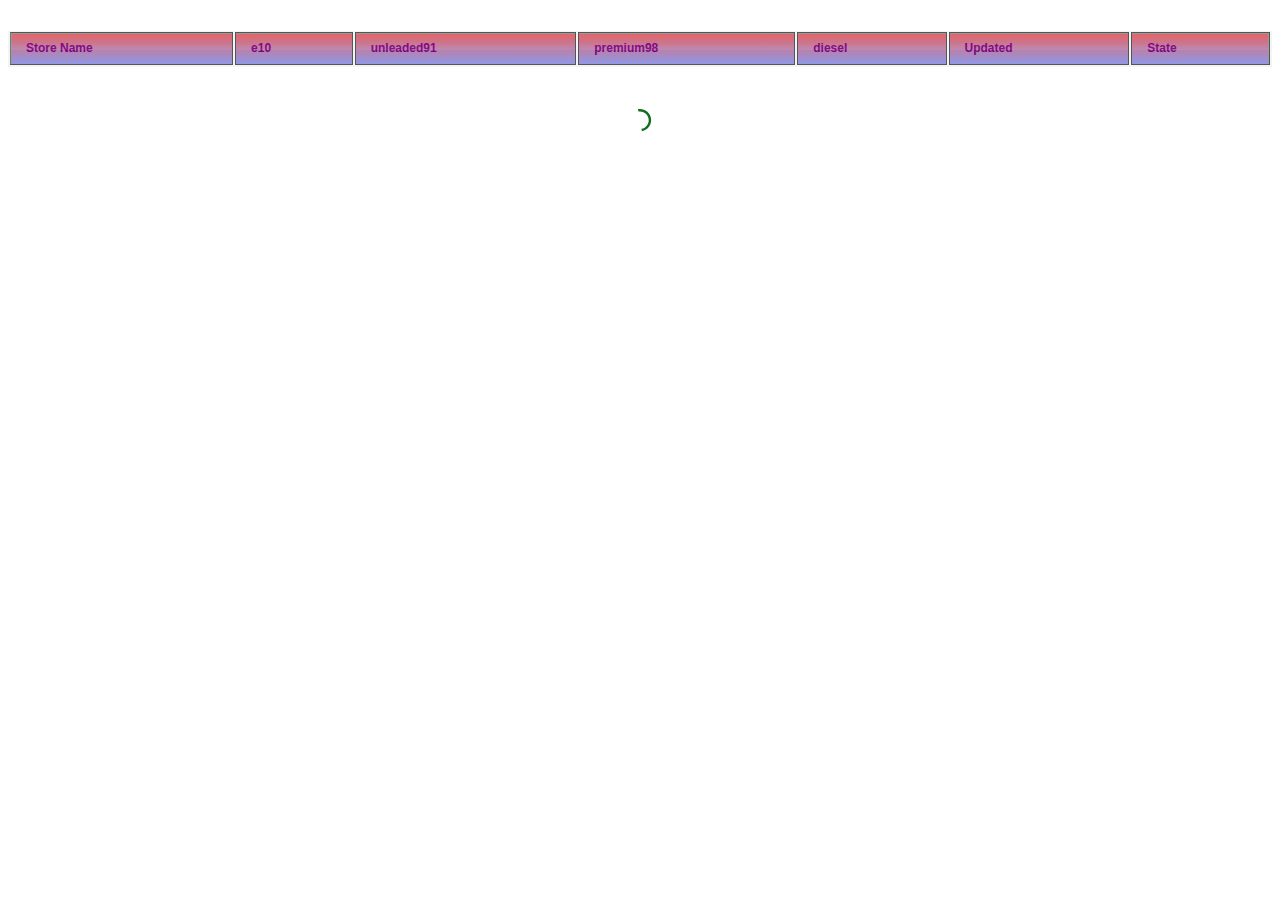
==== cosco/index.html @ 7b8d2887 "fuel app" ====
<!DOCTYPE html>
<html lang="en">
<head>
  <meta charset="UTF-8">
  <link rel="shortcut icon" href="./images/fuel.png" type="image/x-icon">
  <meta http-equiv="X-UA-Compatible" content="IE=edge">
  <meta name="viewport" content="width=device-width, initial-scale=1.0">
  <meta name="keywords" content="7-eleven, cheap fuel price">
  <title>7-twelve</title>
  <link rel="stylesheet" href="./styles.css">
</head>
<body>
  <div class="container">
    <table id="fuelTable">
      <thead>
        <tr>
          <th>Store Name</th>
          <th>e10</th>
          <th>unleaded91</th>
          <th>premium98</th>
          <th>diesel</th>
          <th>Updated</th>
          <th>State</th>
        </tr>
      </thead>
      <tbody class="responsive-table"></tbody>
    </table>
  </div>
  <div class="loader loader--style3" title="2">
    <svg version="1.1" id="loader-1" xmlns="http://www.w3.org/2000/svg" xmlns:xlink="http://www.w3.org/1999/xlink" x="50px" y="5px"
      width="30px" height="30px" viewBox="0 0 50 50" style="enable-background:new 0 0 50 50;" xml:space="preserve">
    <path fill="#fefefe" d="M43.935,25.145c0-10.318-8.364-18.683-18.683-18.683c-10.318,0-18.683,8.365-18.683,18.683h4.068c0-8.071,6.543-14.615,14.615-14.615c8.072,0,14.615,6.543,14.615,14.615H43.935z">
      <animateTransform attributeType="xml"
        attributeName="transform"
        type="rotate"
        from="0 25 25"
        to="360 25 25"
        dur="0.6s"
        repeatCount="indefinite"/>
      </path>
    </svg>
  </div>

  <script src="./main.js"></script>
</body>

</html>
---- cosco/styles.css ----
body {
  color: #444;
  font: 100%/30px 'Helvetica Neue', helvetica, arial, sans-serif;
  text-shadow: 0 1px 0 #fff;
}

strong {
  font-weight: bold;
}

em {
  font-style: italic;
}

table {
  background: #f1f5f5;
  border-collapse: separate;
  box-shadow: inset 0 1px 0 #fff;
  font-size: 12px;
  line-height: 11px;
  margin: 30px auto;
  text-align: left;
  width: 100%;
}

th {
  background: linear-gradient(#e66465, #9198e5);;
  border: 1px solid #555;
  box-shadow: inset 0 1px 0 #999;
  color: purple;
  font-weight: bold;
  padding: 10px 15px;
  position: relative;
  text-shadow: none;
}

th:after {
  background: linear-gradient(rgba(255,255,255,0), rgba(255,255,255,.08));
  content: '';
  display: block;
  height: 25%;
  left: 0;
  margin: 1px 0 0 0;
  position: absolute;
  top: 25%;
  width: 100%;
}

th:first-child {
  border-left: 1px solid #777;
  box-shadow: inset 1px 1px 0 #999;
}

th:last-child {
  box-shadow: inset -1px 1px 0 #999;
}

td {
  font-weight: bold;
  border-right: 1px solid #fff;
  border-left: 1px solid #e8e8e8;
  border-top: 1px solid #fff;
  border-bottom: 1px solid #e8e8e8;
  padding: 10px 15px;
  position: relative;
  transition: all 300ms;
}

td:first-child {
  box-shadow: inset 1px 0 0 #fff;
}

td:last-child {
  border-right: 1px solid #e8e8e8;
  box-shadow: inset -1px 0 0 #fff;
}

tr {
  background: #f1f1f1;
}

tr:nth-child(odd) td {
  background: #f1f1f1;
}

tr:last-of-type td {
  box-shadow: inset 0 -1px 0 #fff;
}

tr:last-of-type td:first-child {
  box-shadow: inset 1px -1px 0 #fff;
}

tr:last-of-type td:last-child {
  box-shadow: inset -1px -1px 0 #fff;
}

tr:nth-child(3) td,
tr:nth-child(6) td,
tr:nth-child(n+10):nth-child(-n+12) td  {
  box-shadow: inset 0 -1px 0 #eee;
  background: #e7e6eb;
}

tbody:hover tr:hover td {
  color: #444;
  text-shadow: 0 1px 0 #fff;
}

.loader {
  margin: 0 auto;
  height: 100px;
  width: 20%;
  text-align: center;
  padding: 0.5em;
  display: block;
  vertical-align: top;
}

svg path,
svg rect {
  fill: #0f6f1d;
}

#lat:active,
#lng:active {
  color: rgb(255, 255, 255);
  background-color: rgb(42, 42, 45);
}

#lat:hover,
#lng:hover {
  background-color: #ffffff;
}
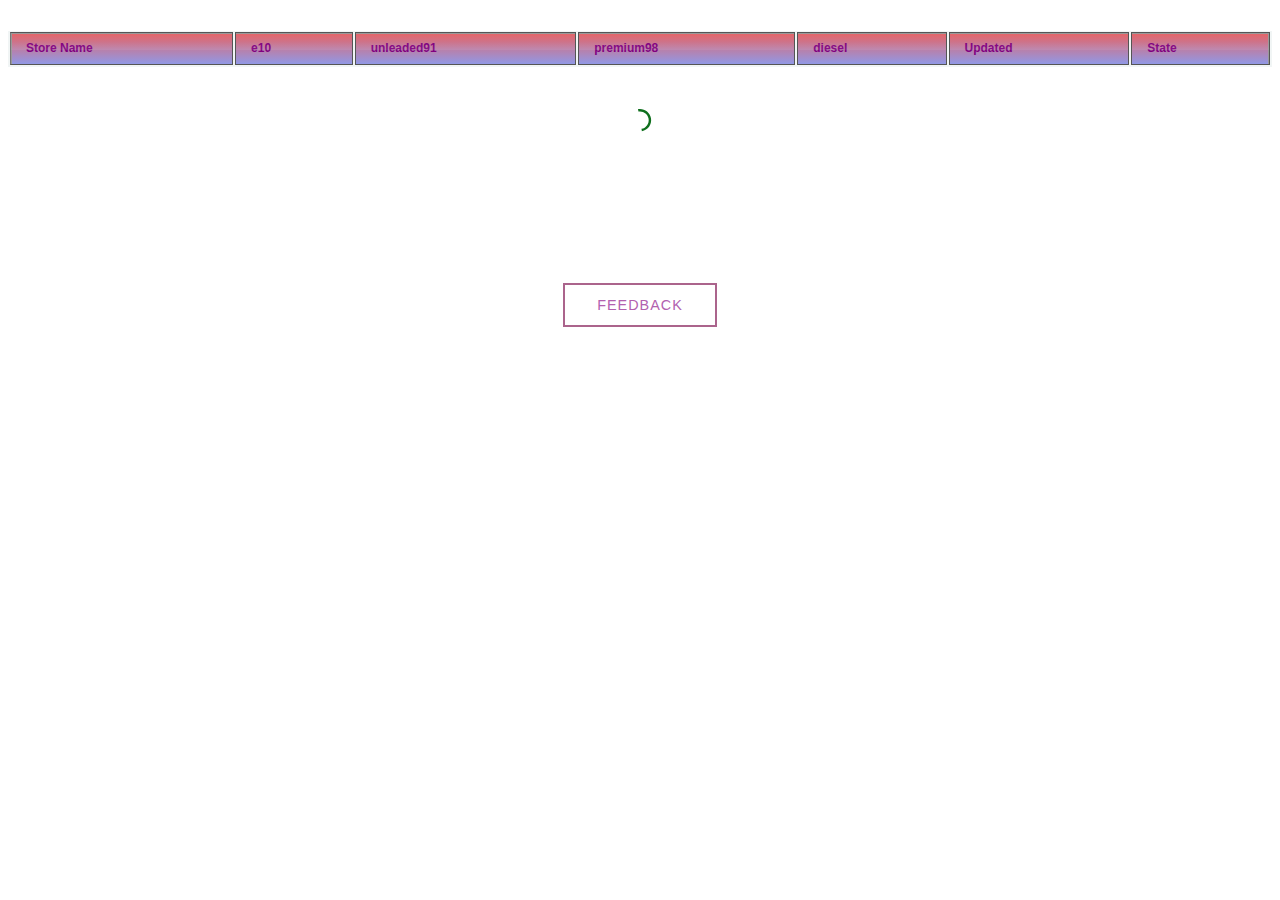
==== commit 26c8acd7: "form added" ====
--- a/cosco/index.html
+++ b/cosco/index.html
@@ -8,8 +8,10 @@
   <meta name="keywords" content="7-eleven, cheap fuel price">
   <title>7-twelve</title>
   <link rel="stylesheet" href="./styles.css">
+  <link rel="stylesheet" href="../feedback/css/button.css">
 </head>
 <body>
+
   <div class="container">
     <table id="fuelTable">
       <thead>
@@ -41,7 +43,17 @@
     </svg>
   </div>
 
+  <div id="feedback-button-container">
+
+    <div class="feedback-button" id="feedback-button">
+      <div id="feedback-slide"></div>
+      <a href="../feedback/index.html">Feedback</a>
+    </div>
+  </div>
+
+
   <script src="./main.js"></script>
+  <script src="../feedback/js/website_load.js"></script>
 </body>
 
 </html>
--- a/feedback/css/button.css
+++ b/feedback/css/button.css
@@ -0,0 +1,62 @@
+#feedback-button-container {
+  width: 100%;
+  margin: 0 auto;
+  padding: 50px 0 150px 0;
+  display: flex;
+  flex-direction: row;
+  flex-wrap: wrap;
+  justify-content: center;
+}
+.feedback-button {
+  display: inline-flex;
+  height: 40px;
+  width: 150px;
+  border: 2px solid #BFC0C0;
+  margin: 20px 20px 20px 20px;
+  color: #BFC0C0;
+  text-transform: uppercase;
+  text-decoration: none;
+  font-size: .9em;
+  letter-spacing: 1.5px;
+  align-items: center;
+  justify-content: center;
+  overflow: hidden;
+}
+
+.feedback-button a {
+  color: #b261af;
+  text-decoration: none;
+  letter-spacing: 1px;
+}
+
+
+#feedback-button {
+  position: relative;
+  overflow: hidden;
+  cursor: pointer;
+  border: 2px solid #ab648c;
+}
+
+#feedback-button a {
+  position: relative;
+  transition: all .35s ease-Out;
+}
+
+#feedback-slide {
+  width: 100%;
+  height: 100%;
+  left: -200px;
+  background: #b261af;
+  position: absolute;
+  transition: all .35s ease-Out;
+  bottom: 0;
+}
+
+#feedback-button:hover #feedback-slide {
+  left: 0;
+
+}
+
+#feedback-button:hover a {
+  color: #ffffff;
+}
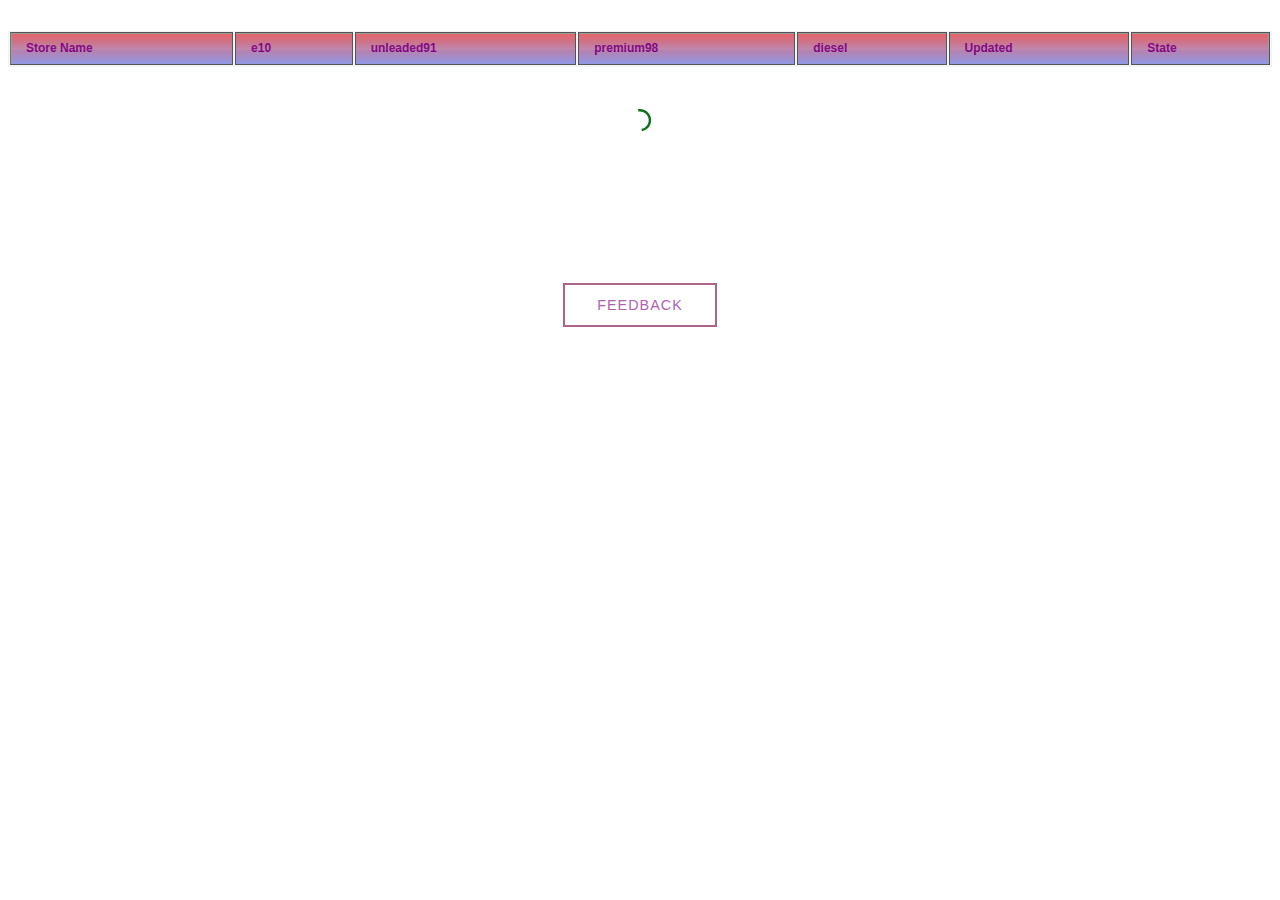
==== commit 0956be4c: "updateeed dis" ====
--- a/cosco/index.html
+++ b/cosco/index.html
@@ -8,7 +8,8 @@
   <meta name="keywords" content="7-eleven, cheap fuel price">
   <title>7-twelve</title>
   <link rel="stylesheet" href="./styles.css">
-  <link rel="stylesheet" href="../feedback/css/button.css">
+  <link rel="stylesheet" href="./feedback/css/button.css">
+  <script type="text/javascript" src="https://cdnjs.buymeacoffee.com/1.0.0/button.prod.min.js" data-name="bmc-button" data-slug="prgrmr" data-color="#d17a7a" data-emoji="" data-font="Cookie" data-text="Buy me a coffee" data-outline-color="#000000" data-font-color="#000000" data-coffee-color="#FFDD00"></script>
 </head>
 <body>
 
@@ -47,13 +48,13 @@
 
     <div class="feedback-button" id="feedback-button">
       <div id="feedback-slide"></div>
-      <a href="../feedback/index.html">Feedback</a>
+      <a href="./feedback/index.html">Feedback</a>
     </div>
   </div>
 
 
   <script src="./main.js"></script>
-  <script src="../feedback/js/website_load.js"></script>
+  <script src="./feedback/js/website_load.js"></script>
 </body>
 
 </html>
--- a/cosco/feedback/css/button.css
+++ b/cosco/feedback/css/button.css
@@ -0,0 +1,62 @@
+#feedback-button-container {
+  width: 100%;
+  margin: 0 auto;
+  padding: 50px 0 150px 0;
+  display: flex;
+  flex-direction: row;
+  flex-wrap: wrap;
+  justify-content: center;
+}
+.feedback-button {
+  display: inline-flex;
+  height: 40px;
+  width: 150px;
+  border: 2px solid #BFC0C0;
+  margin: 20px 20px 20px 20px;
+  color: #BFC0C0;
+  text-transform: uppercase;
+  text-decoration: none;
+  font-size: .9em;
+  letter-spacing: 1.5px;
+  align-items: center;
+  justify-content: center;
+  overflow: hidden;
+}
+
+.feedback-button a {
+  color: #b261af;
+  text-decoration: none;
+  letter-spacing: 1px;
+}
+
+
+#feedback-button {
+  position: relative;
+  overflow: hidden;
+  cursor: pointer;
+  border: 2px solid #ab648c;
+}
+
+#feedback-button a {
+  position: relative;
+  transition: all .35s ease-Out;
+}
+
+#feedback-slide {
+  width: 100%;
+  height: 100%;
+  left: -200px;
+  background: #b261af;
+  position: absolute;
+  transition: all .35s ease-Out;
+  bottom: 0;
+}
+
+#feedback-button:hover #feedback-slide {
+  left: 0;
+
+}
+
+#feedback-button:hover a {
+  color: #ffffff;
+}
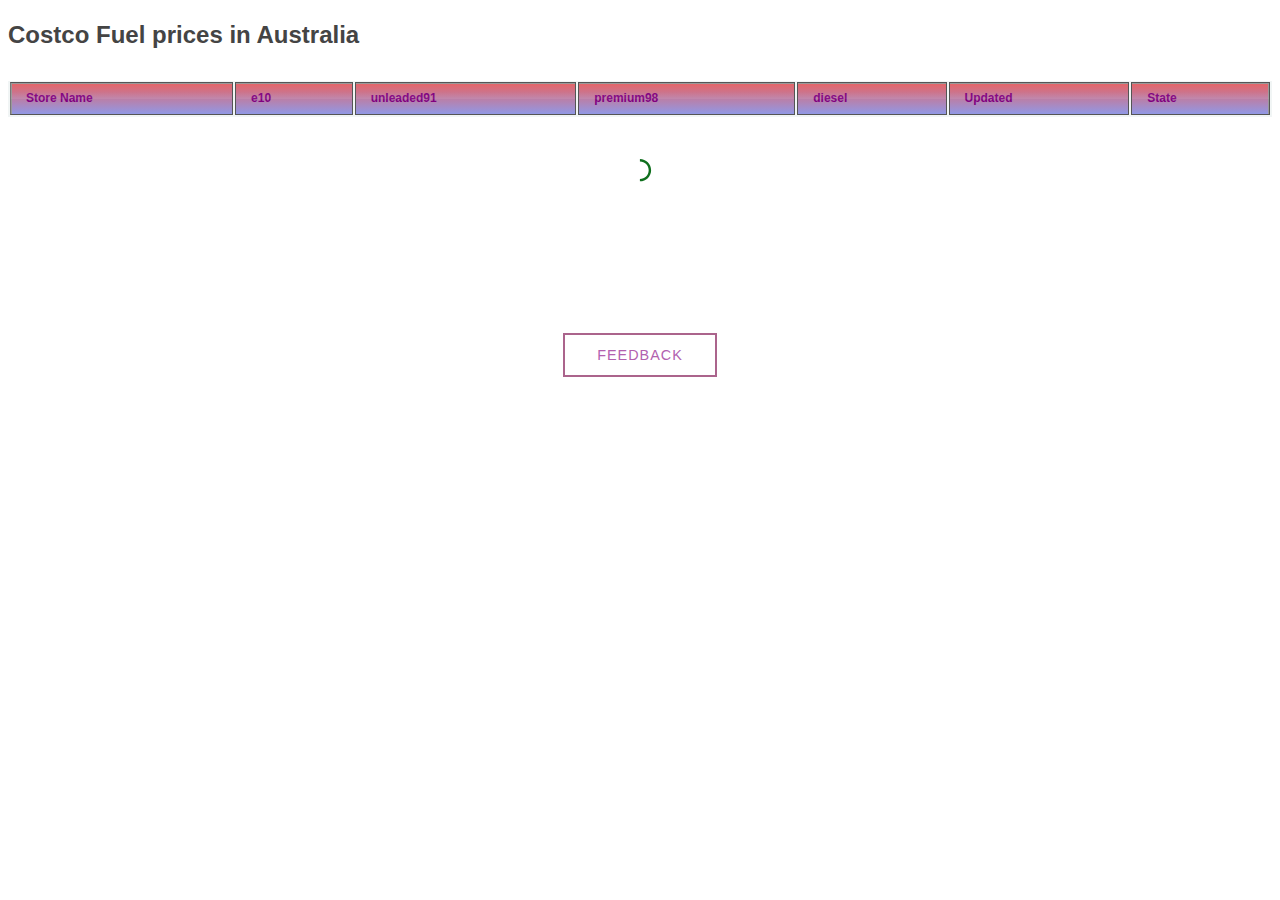
==== commit be2d9d48: "updated no don" ====
--- a/cosco/index.html
+++ b/cosco/index.html
@@ -9,10 +9,10 @@
   <title>7-twelve</title>
   <link rel="stylesheet" href="./styles.css">
   <link rel="stylesheet" href="./feedback/css/button.css">
-  <script type="text/javascript" src="https://cdnjs.buymeacoffee.com/1.0.0/button.prod.min.js" data-name="bmc-button" data-slug="prgrmr" data-color="#d17a7a" data-emoji="" data-font="Cookie" data-text="Buy me a coffee" data-outline-color="#000000" data-font-color="#000000" data-coffee-color="#FFDD00"></script>
+  <!-- <script type="text/javascript" src="https://cdnjs.buymeacoffee.com/1.0.0/button.prod.min.js" data-name="bmc-button" data-slug="prgrmr" data-color="#d17a7a" data-emoji="" data-font="Cookie" data-text="Buy me a coffee" data-outline-color="#000000" data-font-color="#000000" data-coffee-color="#FFDD00"></script> -->
 </head>
 <body>
-
+  <h2>Costco Fuel prices in Australia</h2>
   <div class="container">
     <table id="fuelTable">
       <thead>
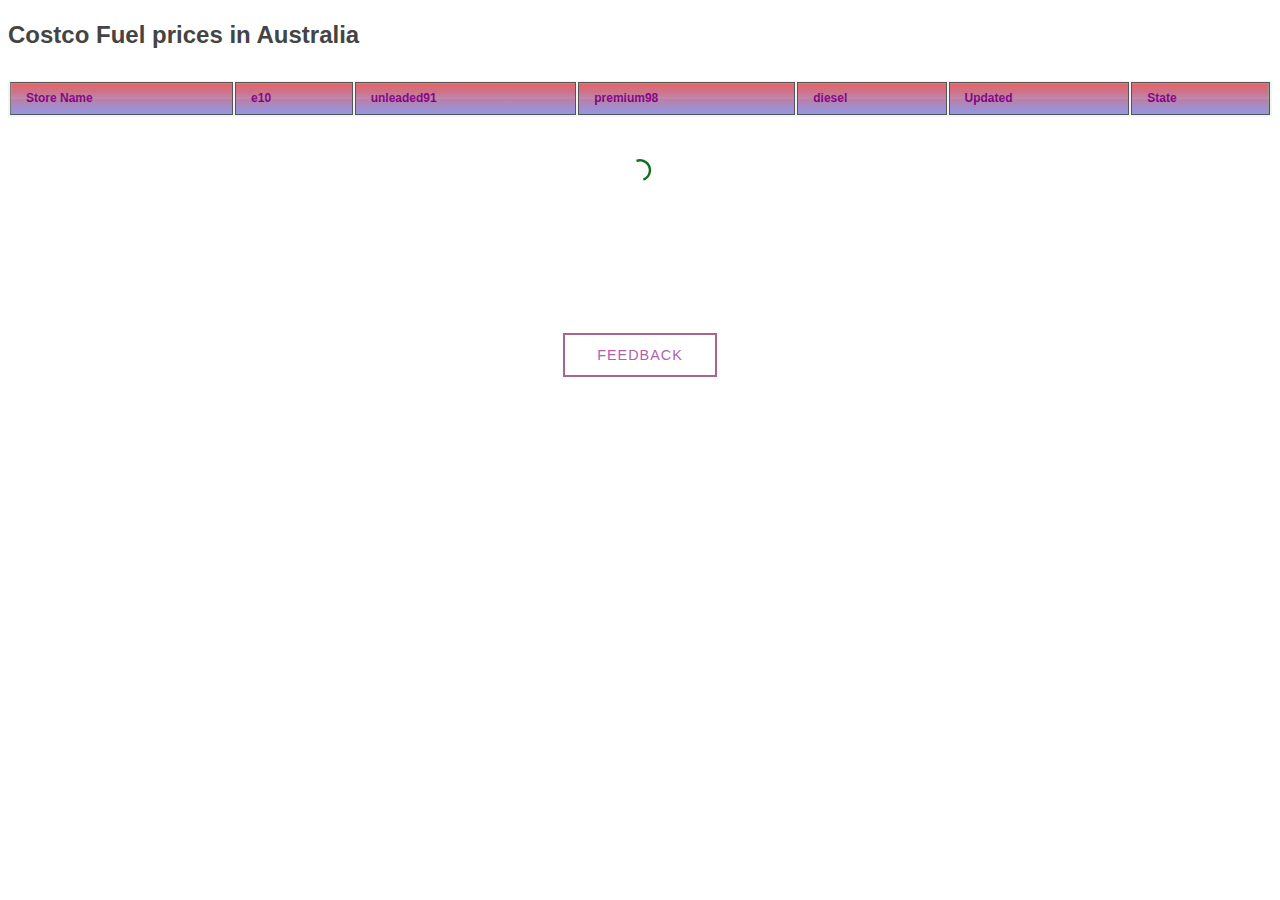
==== commit d08f0acf: "update meta title" ====
--- a/cosco/index.html
+++ b/cosco/index.html
@@ -6,7 +6,7 @@
   <meta http-equiv="X-UA-Compatible" content="IE=edge">
   <meta name="viewport" content="width=device-width, initial-scale=1.0">
   <meta name="keywords" content="7-eleven, cheap fuel price">
-  <title>7-twelve</title>
+  <title>Fuel check</title>
   <link rel="stylesheet" href="./styles.css">
   <link rel="stylesheet" href="./feedback/css/button.css">
   <!-- <script type="text/javascript" src="https://cdnjs.buymeacoffee.com/1.0.0/button.prod.min.js" data-name="bmc-button" data-slug="prgrmr" data-color="#d17a7a" data-emoji="" data-font="Cookie" data-text="Buy me a coffee" data-outline-color="#000000" data-font-color="#000000" data-coffee-color="#FFDD00"></script> -->
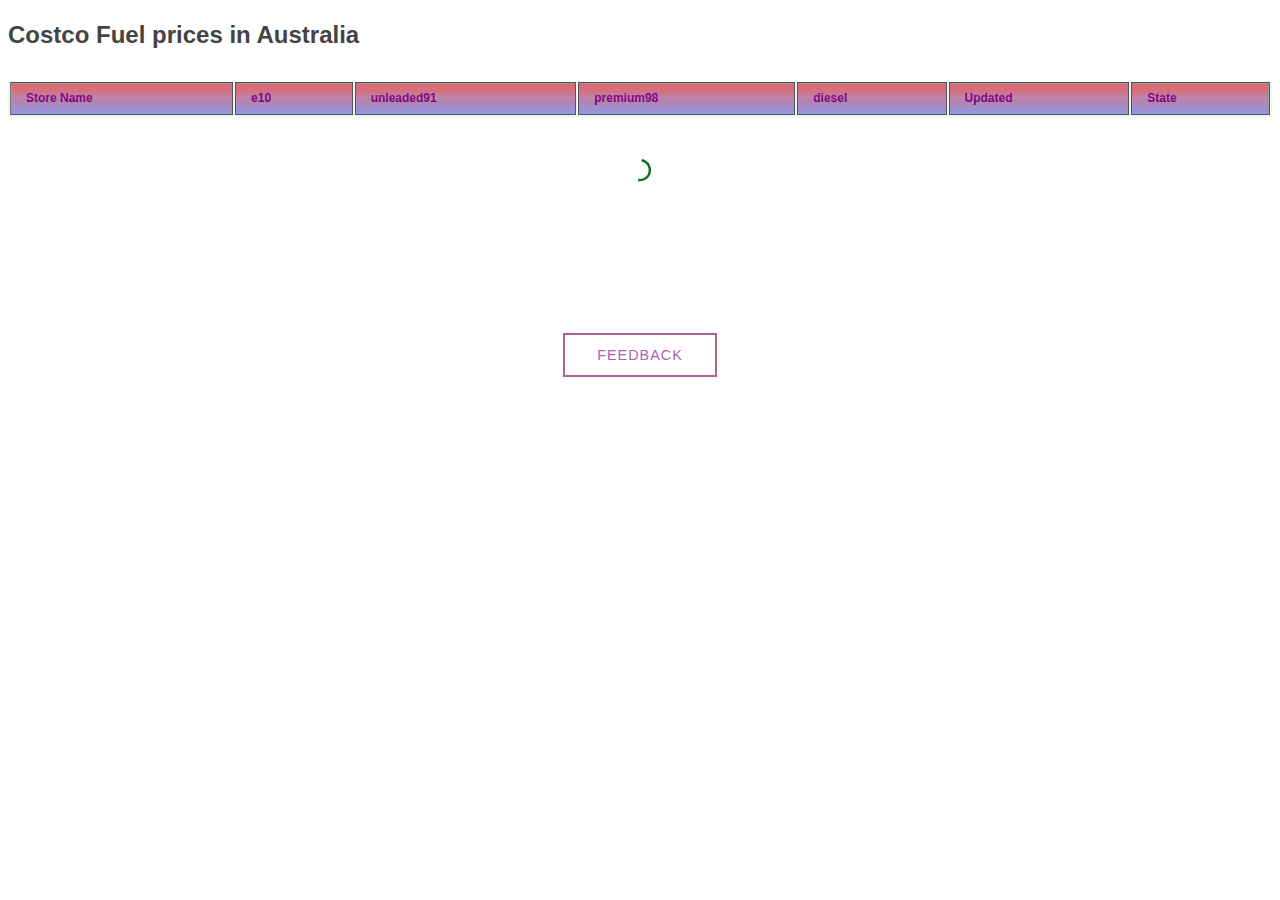
==== commit 102c2a06: "added date and bmac" ====
--- a/cosco/index.html
+++ b/cosco/index.html
@@ -5,14 +5,15 @@
   <link rel="shortcut icon" href="./images/fuel.png" type="image/x-icon">
   <meta http-equiv="X-UA-Compatible" content="IE=edge">
   <meta name="viewport" content="width=device-width, initial-scale=1.0">
-  <meta name="keywords" content="7-eleven, cheap fuel price">
   <title>Fuel check</title>
   <link rel="stylesheet" href="./styles.css">
   <link rel="stylesheet" href="./feedback/css/button.css">
   <!-- <script type="text/javascript" src="https://cdnjs.buymeacoffee.com/1.0.0/button.prod.min.js" data-name="bmc-button" data-slug="prgrmr" data-color="#d17a7a" data-emoji="" data-font="Cookie" data-text="Buy me a coffee" data-outline-color="#000000" data-font-color="#000000" data-coffee-color="#FFDD00"></script> -->
+  <script type="text/javascript" src="https://cdnjs.buymeacoffee.com/1.0.0/button.prod.min.js" data-name="bmc-button" data-slug="prgrmr" data-color="#BD5FFF" data-emoji=""  data-font="Cookie" data-text="Buy me a coffee" data-outline-color="#000000" data-font-color="#ffffff" data-coffee-color="#FFDD00" ></script>
 </head>
 <body>
   <h2>Costco Fuel prices in Australia</h2>
+  <h3 id="last-updated"></h3>
   <div class="container">
     <table id="fuelTable">
       <thead>
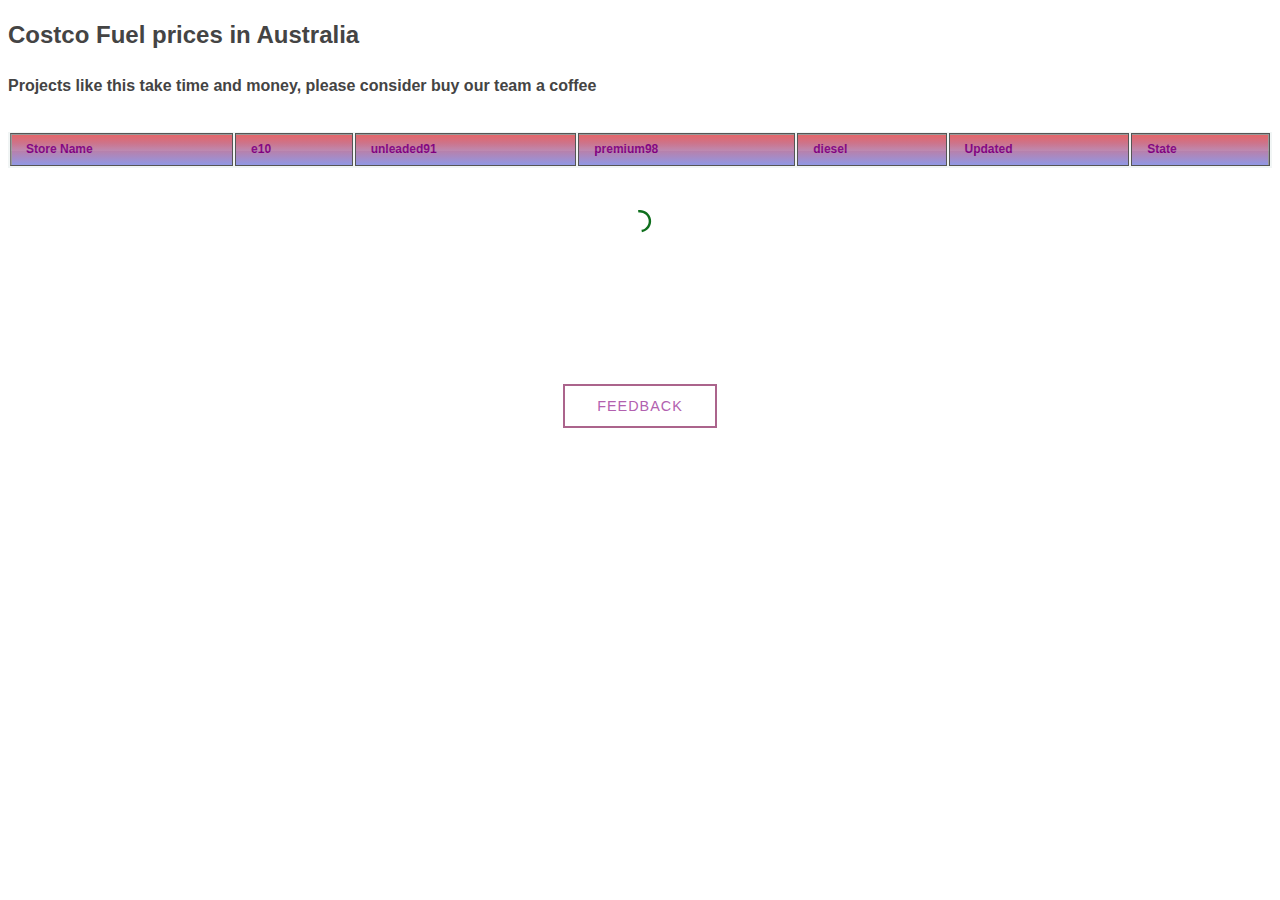
==== commit f7f0e73d: "added buy" ====
--- a/cosco/index.html
+++ b/cosco/index.html
@@ -14,6 +14,7 @@
 <body>
   <h2>Costco Fuel prices in Australia</h2>
   <h3 id="last-updated"></h3>
+  <h4>Projects like this take time and money, please consider buy our team a coffee</h4>
   <div class="container">
     <table id="fuelTable">
       <thead>
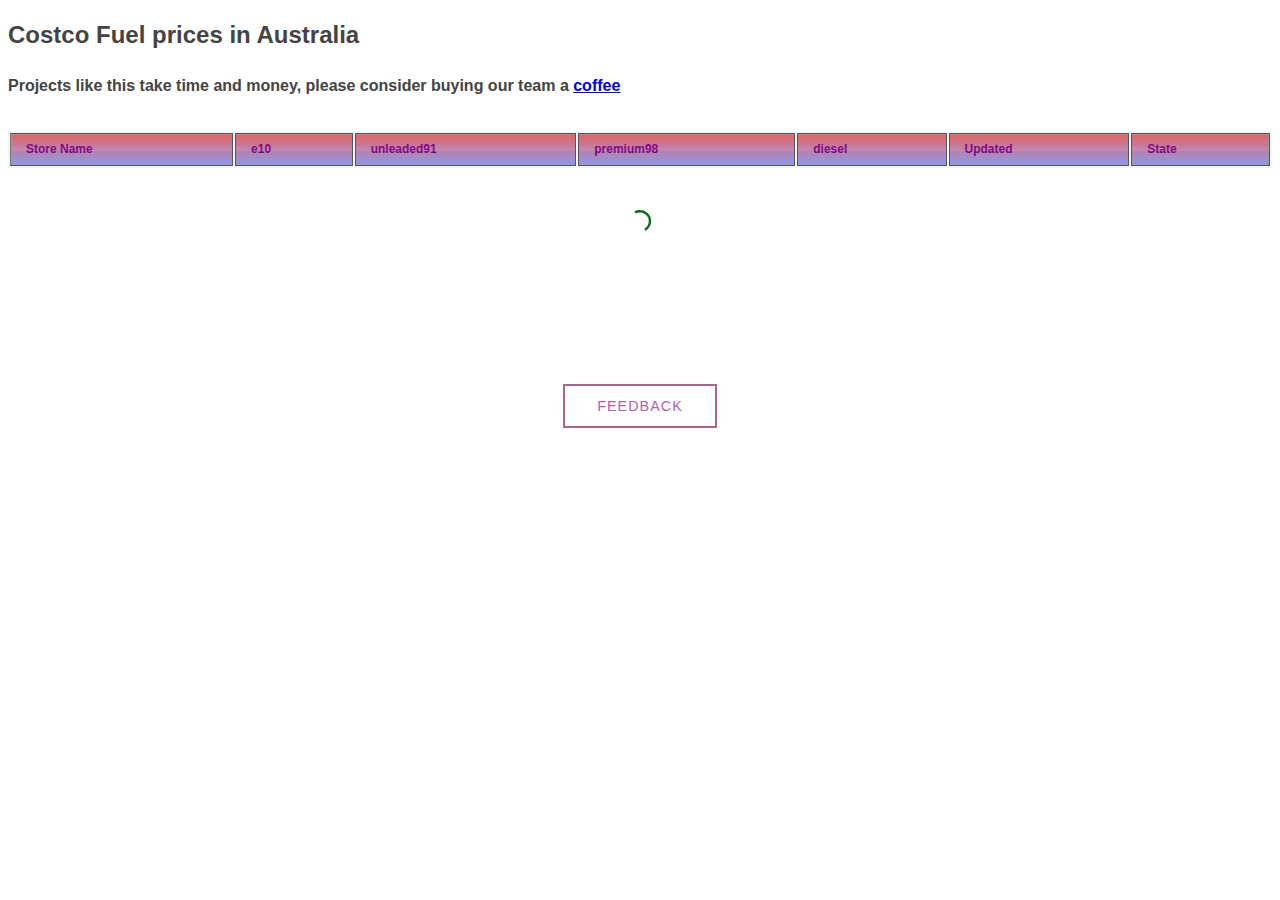
==== commit 2b11fb46: "m" ====
--- a/cosco/index.html
+++ b/cosco/index.html
@@ -14,7 +14,7 @@
 <body>
   <h2>Costco Fuel prices in Australia</h2>
   <h3 id="last-updated"></h3>
-  <h4>Projects like this take time and money, please consider buy our team a coffee</h4>
+  <h4>Projects like this take time and money, please consider buying our team a <a href="https://buymeacoffee.com/prgrmr">coffee</a></h4>
   <div class="container">
     <table id="fuelTable">
       <thead>
